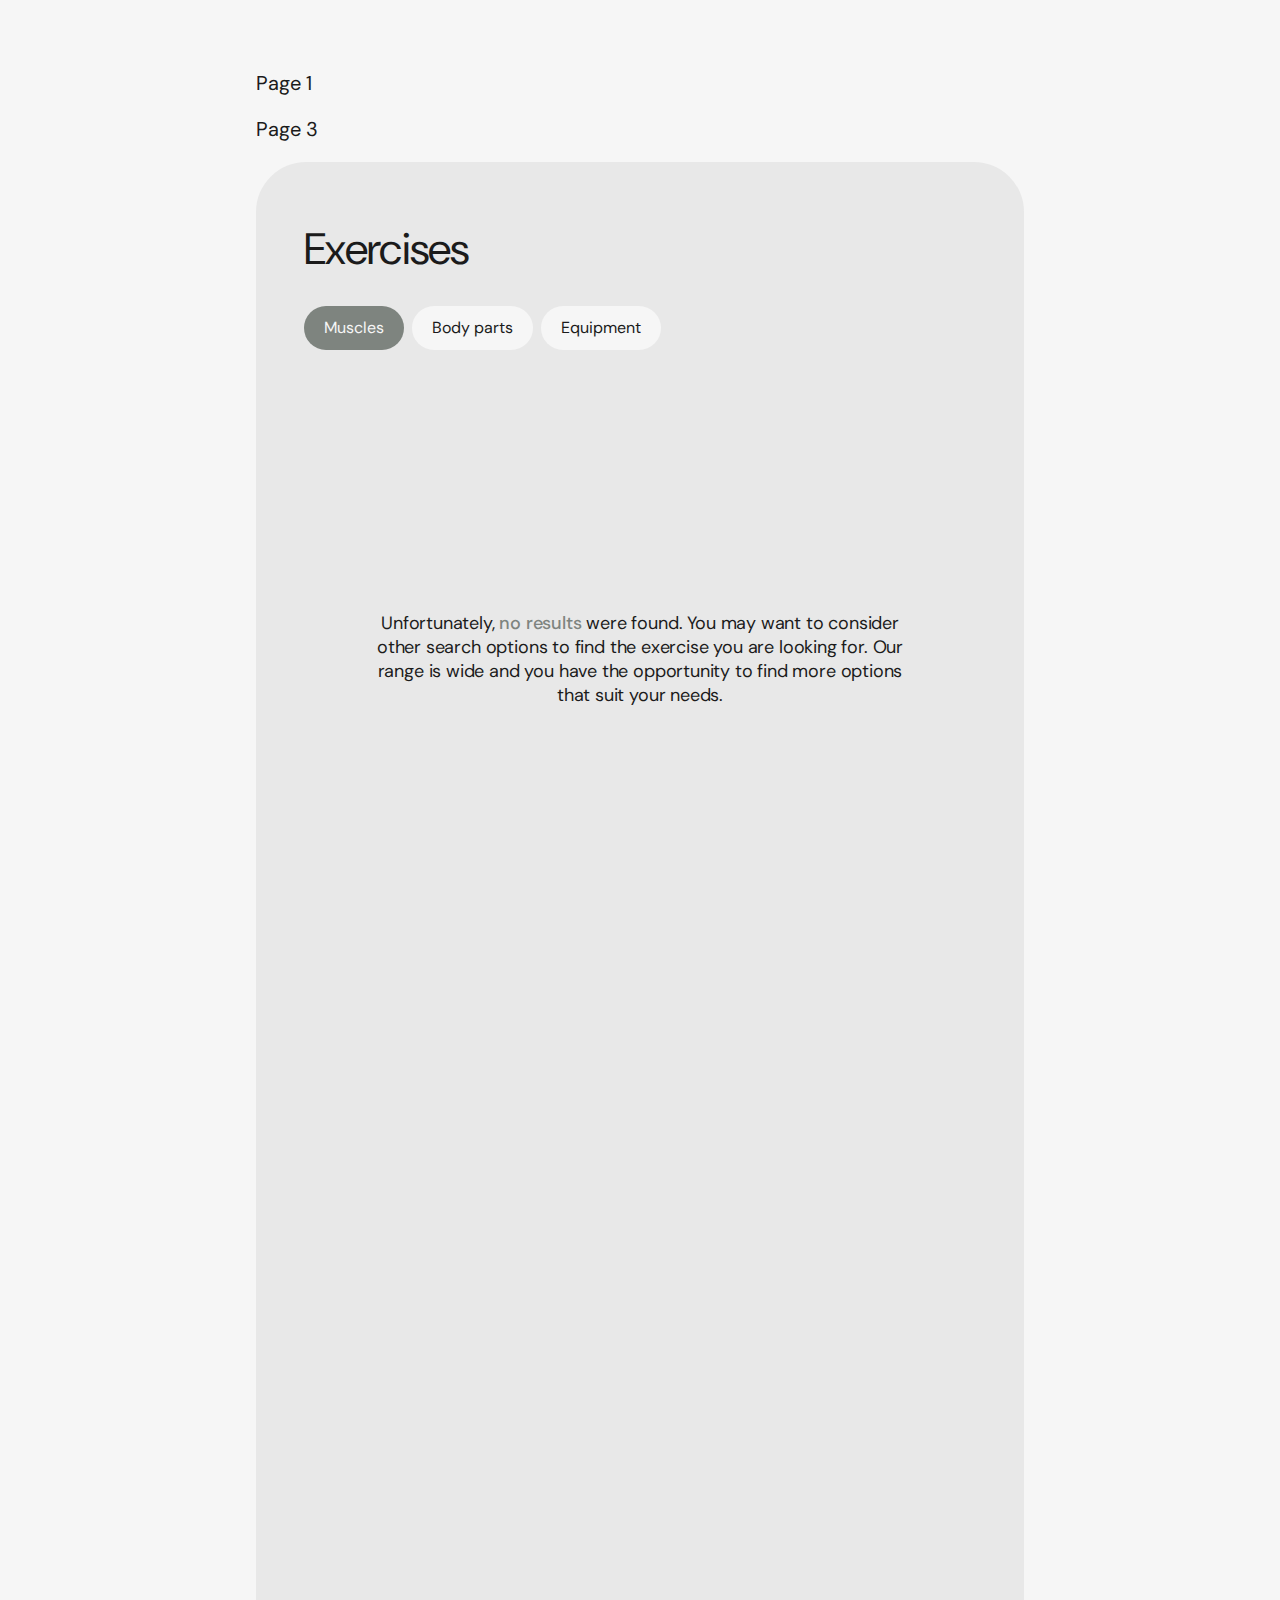
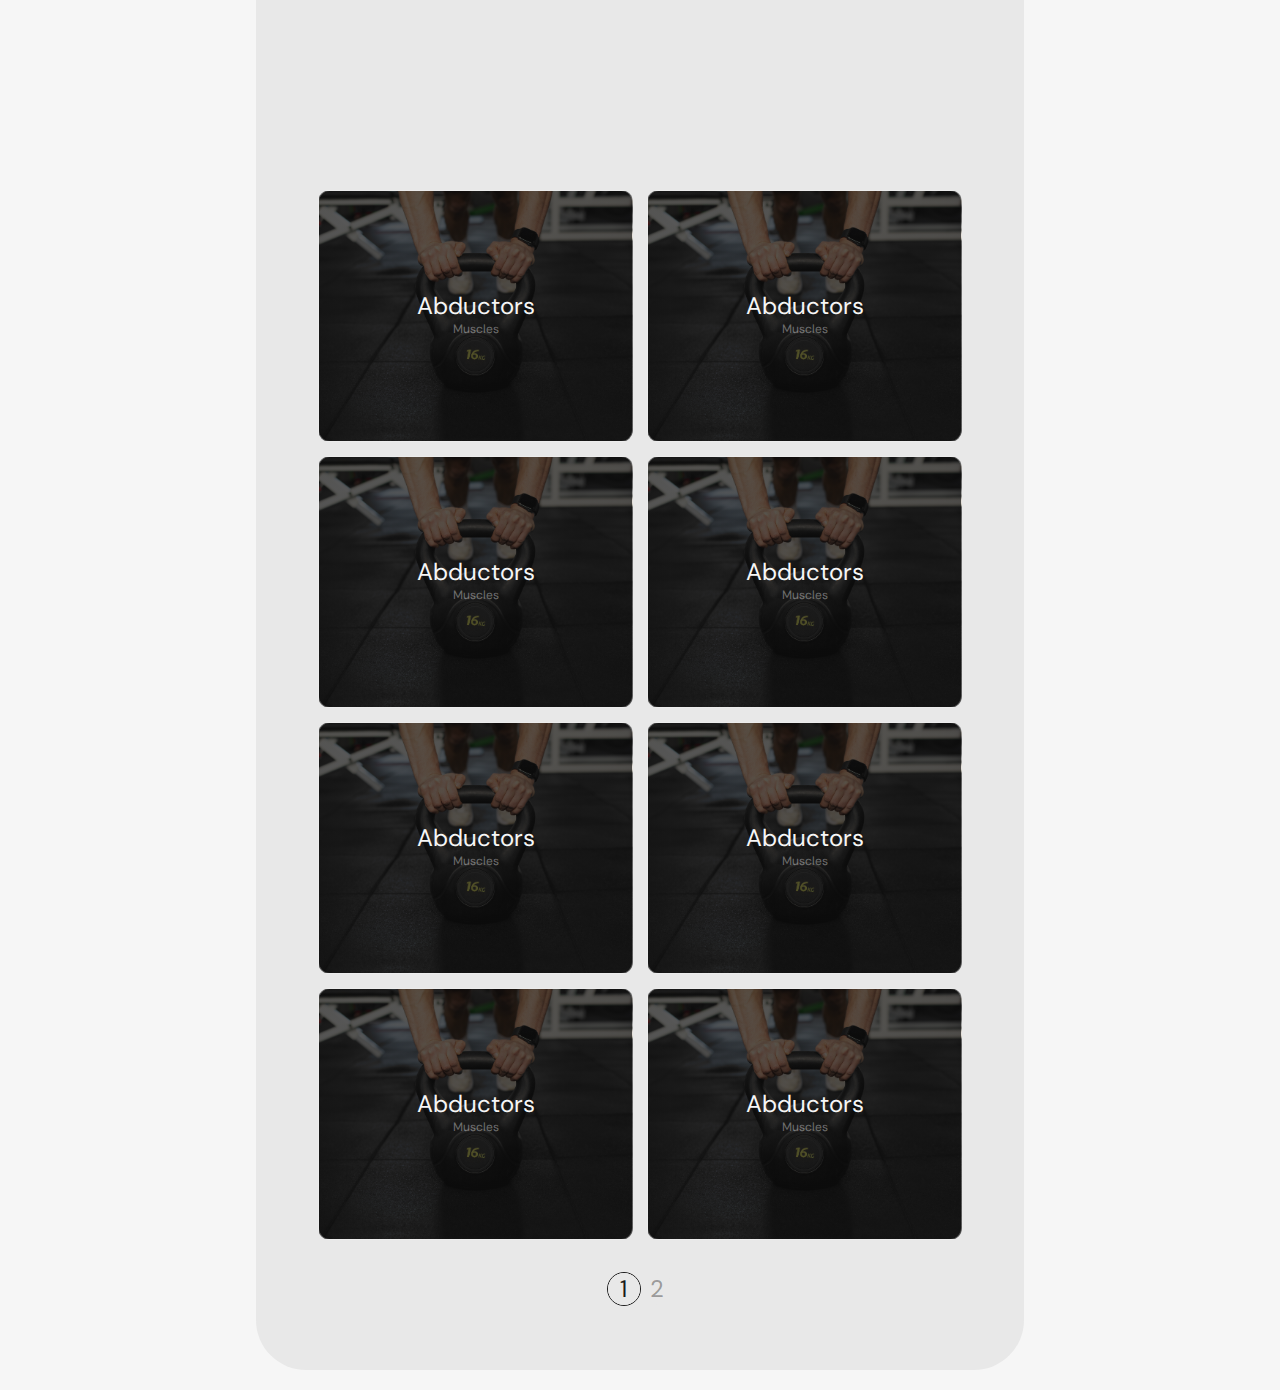
==== page-3.html @ 87d77211 "done" ====
<!DOCTYPE html>
<html lang="en">
  <head>
    <meta charset="UTF-8" />
    <meta name="viewport" content="width=device-width, initial-scale=1.0" />
    <title>Document</title>
    <link
      rel="stylesheet"
      href="https://cdnjs.cloudflare.com/ajax/libs/modern-normalize/2.0.0/modern-normalize.min.css"
      integrity="sha512-4xo8blKMVCiXpTaLzQSLSw3KFOVPWhm/TRtuPVc4WG6kUgjH6J03IBuG7JZPkcWMxJ5huwaBpOpnwYElP/m6wg=="
      crossorigin="anonymous"
      referrerpolicy="no-referrer"
    />
    <link rel="stylesheet" href="./styles.css" />
  </head>

  <body>
    <div class="container">
      <div class="space"></div>
      <section class="exersizes">
        <a class="to-page" href="./index.html">Page 1</a>
       <a class="to-page" href="./page-2.html">Page 3</a>
        <!-- =========================  exersizes-container-message додати для повідомлення в JS-->

        <div class="exersizes-container">

          <h2 class="exersizes-header">Exercises</h2>
<div class="exersizes-header-filter-cont">
          <ul class="exersizes-list">
            <li class="exersizes-list-item list">
              <button
                class="exersizes-menu-btn exersizes-menu-btn-active"
                type="button"
                name="muscles"
              >
                Muscles
              </button>
            </li>
            <li class="exersizes-list-item list">
              <button
                class="exersizes-menu-btn"
                type="button"
                name="body parts"
              >
                Body parts
              </button>
            </li>
            <li class="exersizes-list-item list">
              <button class="exersizes-menu-btn" type="button" name="equipment">
                Equipment
              </button>
            </li>
          </ul>

<!-- ======================================== Форма пошуку =================================== -->

          <div class="exersizes-input-container hidden">
              <input class="exersizes-input" type="email" name="user_email" id="email"  placeholder="Search"
          autocomplete="off" required/>
          <div class="exersizes-input-btn-container"> 
            <button class="exersizes-input-btn" type="submit" name="search-submit">
              <svg class="exersizes-input-icon" width="18" height="18" aria-label="search-icon">
                <use href="./img/icons.svg#cross"></use>
              </svg>
          <button class="exersizes-input-btn" type="submit" name="search-submit">
              <svg class="exersizes-input-icon" width="18" height="18" aria-label="delete-text-icon">
                <use href="./img/icons.svg#search"></use>
              </svg>
</button>
</div>
          </div>
</div>

          <!-- ======================================== Контейнер для карток ====================  -->
          <div class="exersizes-message-container">
<p class="noresult-message" >Unfortunately, <em class="span-strong">no results</em> were found. You may want to consider other search options to find the exercise you are looking for. Our range is wide and you have the opportunity to find more options that suit your needs.</p>

          </div>
          <div class="exersizes-result-card-container hidden"></div>
          <div class="exersizes-cards-container hidden">
            <!-- ======================================== Картки =================================== -->

            <div class="exersizes-card-bytype">
              <h3 class="exersizes-card-bytype-header">Abductors</h3>
              <p class="exersizes-card-bytype-text">Muscles</p>
            </div>

            <!-- ======================================== Картки адаптації =================================== -->
            <div class="exersizes-card-bytype">
              <h3 class="exersizes-card-bytype-header">Abductors</h3>
              <p class="exersizes-card-bytype-text">Muscles</p>
            </div>
            <div class="exersizes-card-bytype">
              <h3 class="exersizes-card-bytype-header">Abductors</h3>
              <p class="exersizes-card-bytype-text">Muscles</p>
            </div>
            <div class="exersizes-card-bytype">
              <h3 class="exersizes-card-bytype-header">Abductors</h3>
              <p class="exersizes-card-bytype-text">Muscles</p>
            </div>
            <div class="exersizes-card-bytype">
              <h3 class="exersizes-card-bytype-header">Abductors</h3>
              <p class="exersizes-card-bytype-text">Muscles</p>
            </div>
            <div class="exersizes-card-bytype">
              <h3 class="exersizes-card-bytype-header">Abductors</h3>
              <p class="exersizes-card-bytype-text">Muscles</p>
            </div>
            <div class="exersizes-card-bytype">
              <h3 class="exersizes-card-bytype-header">Abductors</h3>
              <p class="exersizes-card-bytype-text">Muscles</p>
            </div>
            <div class="exersizes-card-bytype">
              <h3 class="exersizes-card-bytype-header">Abductors</h3>
              <p class="exersizes-card-bytype-text">Muscles</p>
            </div>

            <!-- ======================================== Кнопки пагінації =================================== -->
          </div>
          <div class="exersizes-paginftion-container">
            <ul class="exersizes-paginftion-list list">
              <li
                class="exersizes-paginftion-item exersizes-paginftion-item-active"
              >
                <button
                  class="exersizes-pagination-btn"
                  type="button"
                  name="first"
                >
                  1
                </button>
              </li>
              <li class="exersizes-paginftion-item">
                <button
                  class="exersizes-pagination-btn"
                  type="button"
                  name="second"
                >
                  2
                </button>
              </li>
            </ul>
          </div>
        </div>
      </section>
    </div>
  </body>
</html>
---- styles.css ----
@import url("https://fonts.googleapis.com/css2?family=DM+Sans:ital,opsz,wght@0,9..40,100..1000;1,9..40,100..1000&display=swap");

body {
  font-family: "DM Sans", sans-serif;
  color: #f6f6f6;
  background-color: #f6f6f6;
  margin: 0;
  padding: 0;
}

h1,
h2,
h3,
h4,
h5,
h6,
p {
  margin-top: 0;
  margin-bottom: 0;
}

ul,
ol {
  margin-top: 0;
  margin-bottom: 0;
  padding-left: 0;
}

img {
  display: block;
  max-width: 100%;
  object-fit: cover;
}
input {
  outline: none;
  padding: 0;
  margin: 0;
  border: none;
}

fieldset {
  padding: 0;
  margin: 0;
  border: none;
}
.link {
  text-decoration: none;
}

.list {
  list-style-type: none;
}

button {
  cursor: pointer;
  font-family: inherit;
}

address {
  font-style: normal;
}

.space {
  margin-top: 50px;
}

.hidden {
  display: none;
}

/* ==================================== Посилання для зручності - ВИДАЛИТИ========================================= */

.to-page {
  display: block;
  font-size: 20px;
  text-decoration: none;
  color: #1b1b1b;
  margin-bottom: 20px;
}

.to-page:first-child {
  margin-top: 50px;
}

/* ==================================== Стилі для головного контейнера - ВИДАЛИТИ ========================================= */

.container {
  width: 375px;
  margin-top: 0px;
  margin-bottom: 0px;
  margin-left: auto;
  margin-right: auto;
  padding-top: 20px;
  padding-bottom: 20px;
  padding-left: 20px;
  padding-right: 20px;
}

/* ==================================== Стилі для РОБОЧОГО контейнера ========================================= */

.exersizes-container {
  padding-top: 20px;
  padding-bottom: 40px;
  padding-left: 20px;
  padding-right: 20px;
  background-color: #e8e8e8;
  border-radius: 30px;
}

.exersizes-header {
  font-size: 32px;
  font-weight: 400;
  line-height: 1;
  letter-spacing: -0.02em;
  color: #1b1b1b;
}

.category {
  font-size: 20px;
  font-weight: 400;
  letter-spacing: -0.02em;
  text-transform: capitalize;
  color: rgba(27, 27, 27, 0.5);
}

.exersizes-header-filter-cont {
  display: flex;
  align-items: center;
  justify-content: center;
  flex-wrap: wrap;
  margin-top: 20px;
  padding-bottom: 40px;
}

.exersizes-input-container {
  position: relative;
  width: fit-content;
  margin-top: 20px;
}
.exersizes-input {
  width: 295px;
  height: 42px;
  padding-top: 12px;
  padding-bottom: 12px;
  padding-left: 14px;
  padding-right: 54px;
  border-radius: 30px;
  background-color: #f6f6f6;
}

.exersizes-input::placeholder {
  font-size: 14px;
  line-height: 1.28;
  color: #1b1b1b;
}
.exersizes-input-btn-container {
  position: absolute;
  display: flex;
  top: 50%;
  right: 14px;
  transform: translateY(-50%);
  column-gap: 5px;
  align-items: center;
  justify-content: center;
}
.exersizes-input-btn {
  width: fit-content;
  height: 18px;
  border: none;
  padding: 0;
  margin: 0;
  background-color: transparent;
  fill: transparent;
  stroke: #1b1b1b;
}

.exersizes-list {
  display: flex;
  align-items: center;
  justify-content: space-between;
  column-gap: 6px;
}

.exersizes-list-item {
  width: fit-content;
  border-radius: 30px;
}

.exersizes-menu-btn {
  font-size: 14px;
  line-height: 1.28;
  padding-top: 7px;
  padding-bottom: 7px;
  padding-left: 14px;
  padding-right: 14px;
  background-color: #f6f6f6;
  color: #1b1b1b;
  border-radius: 30px;
  border: none;
}

/* ==================================== Стиль активної кнопки ================================ */

.exersizes-menu-btn-active {
  background-color: #7e847f;
  color: #f6f6f6;
}

/* ==================================== Контейнери карток та повідомлення ========================================= */

.exersizes-message-container {
  padding-top: 164px;
  height: 760px;
}

.exersizes-result-card-container {
  display: flex;
  flex-direction: column;
  align-items: center;
  justify-content: center;
  row-gap: 20px;
}

.exersizes-cards-container {
  display: flex;
  flex-direction: column;
  align-items: center;
  justify-content: center;
  row-gap: 20px;
  /* min-height: 760px; */
}
/* ==================================== Стилі картки першої сторінки ============================== */

.exersizes-card-bytype {
  display: flex;
  flex-direction: column;
  align-items: center;
  justify-content: center;
  row-gap: 2px;
  width: 295px;
  height: 232px;
  border-radius: 12px;
  border: 1px solid rgba(246, 246, 246, 0.3);

  background: linear-gradient(
      0deg,
      rgba(16, 16, 16, 0.7) 0%,
      rgba(16, 16, 16, 0.7) 100%
    ),
    url(./img/1.jpg);
  background-size: cover;
  background-repeat: no-repeat;
  cursor: pointer;
}

.exersizes-card-bytype-header {
  font-size: 20px;
  font-weight: 400;
  line-height: 1;
  color: #f6f6f6;
}

.exersizes-card-bytype-text {
  font-size: 12px;
  line-height: 1.5;
  color: rgba(246, 246, 246, 0.4);
}

/* =========================================== Пагінація ==================================== */

.exersizes-paginftion-container {
  display: flex;
  align-items: center;
  justify-content: center;
  padding-top: 20px;
  column-gap: 20px;

  outline: none;
}

.exersizes-pagination-btn {
  display: flex;
  align-items: center;
  justify-content: center;
  font-size: 20px;
  line-height: 1.6;
  width: 31px;
  height: 31px;
  letter-spacing: 0.04em;
  background-color: #e8e8e8;
  color: rgba(27, 27, 27, 0.4);
  border: none;
  border-radius: 18px;
  padding: 0;

  position: relative;
}

.exersizes-paginftion-list {
  display: flex;
  align-items: center;
  justify-content: center;
}

.exersizes-paginftion-item-active {
  display: flex;
  align-items: center;
  justify-content: center;
  /* width: fit-content; */
  border: #1b1b1b 1px solid;
  color: #1b1b1b;
  border-radius: 18px;
}

.exersizes-paginftion-item-active > .exersizes-pagination-btn {
  color: #1b1b1b;
}

/* =========================================== Друга частина ================================== */

/* =========================================== Картка ================================== */

.exersizes-card {
  width: 295px;
  padding-top: 16px;
  padding-bottom: 16px;
  padding-left: 16px;
  padding-right: 16px;
  border-radius: 15px;
  background-color: #fff;
}

.exersizes-card-header-cont {
  display: flex;
  align-items: center;
  justify-content: space-between;
}

.exersizes-card-workout-cont {
  display: flex;
  width: fit-content;
  align-items: center;
  justify-content: flex-start;
  column-gap: 16px;
}

.exersizes-card-workout-header-title {
  max-width: 76px;
  padding-top: 5px;
  padding-bottom: 5px;
  padding-left: 8px;
  padding-right: 8px;
  font-size: 12px;
  font-weight: 500;
  line-height: normal;
  text-transform: uppercase;
  background-color: #7e847f;
  color: #f6f6f6;
  border-radius: 15px;
}

.exersizes-card-workout-rate-container {
  display: flex;
  align-items: center;
  justify-content: center;
  column-gap: 2px;
}
.exersizes-card-workout-rate {
  font-size: 12px;
  line-height: 1.5;
  color: #1b1b1b;
}
.exersizes-card-rate-icon {
  fill: #eea10c;
}

.exersizes-card-btn {
  display: flex;
  width: fit-content;
  align-items: center;
  column-gap: 8px;
  padding: 0;
  background-color: transparent;
  color: #1b1b1b;
  font-size: 14px;
  line-height: 1.28;
  text-transform: capitalize;
  border: none;
}

.exersizes-card-btn-icon {
  stroke: #1b1b1b;
}

.exersizes-card-workout-title-cont {
  display: flex;
  align-items: center;
  justify-content: flex-start;
  column-gap: 16px;
  margin-top: 25px;
}

.exersizes-card-title-h {
  font-size: 20px;
  font-weight: 400;
  color: #1b1b1b;
  text-transform: capitalize;
}

.exersizes-card-info-list {
  display: flex;
  row-gap: 6px;
  align-items: center;
  justify-content: space-between;
  padding-top: 16px;
  flex-wrap: wrap;
}

.exersizes-card-info-item {
  display: block;
}

.exersizes-card-info-descr {
  font-size: 12px;
  line-height: 1.5;
  color: rgba(27, 27, 27, 0.4);
  white-space: nowrap;
}

.exersizes-card-info-data {
  font-size: 12px;
  line-height: 1.5;
  color: #1b1b1b;
  white-space: nowrap;
}

/* ======================================= Повідомлення про відсутність результату пошуку =============== */

.noresult-message {
  max-width: 295px;
  font-size: 14px;
  line-height: 1.28;
  letter-spacing: -0.01em;
  text-align: center;
  margin-left: auto;
  margin-right: auto;
  color: #1b1b1b;
}

.span-strong {
  font-size: 14px;
  font-weight: 500;
  line-height: 1.28;
  letter-spacing: -0.01em;
  font-style: normal;
  color: #7e847f;
}

/* ======================================= Адаптація під планшет ========================================= */

@media screen and (min-width: 768px) {
  /* ====================================== Контейнер - ВИДАЛИТИ =========================================== */

  .container {
    width: 768px;
    padding-left: 16px;
    padding-right: 16px;
  }

  /* ======================================================================================================= */

  /* ==================================== Загальні контейнери карток та повідомлення ========================================= */

  .exersizes-header-filter-cont {
    justify-content: space-between;
    flex-wrap: nowrap;
    margin-top: 32px;
  }

  .exersizes-message-container {
    padding-top: 222px;
    height: 1091px;
  }

  .exersizes-result-card-container {
    flex-direction: row;
    justify-content: center;
    flex-wrap: wrap;
    row-gap: 20px;
    column-gap: 14px;
    padding-top: 55px;
  }

  .exersizes-cards-container {
    flex-direction: row;
    justify-content: center;
    flex-wrap: wrap;
    row-gap: 14px;
    column-gap: 14px;
    padding-top: 32px;
  }

  /* ================================================================================================================ */

  .exersizes-input-container {
    margin-top: 0;
  }
  .exersizes-input {
    width: 246px;
    height: 48px;
  }

  .exersizes-input::placeholder {
    font-size: 16px;
    line-height: 1.5;
  }

  .exersizes-container {
    padding-top: 64px;
    padding-bottom: 64px;
    padding-left: 48px;
    padding-right: 48px;
    border-radius: 50px;
  }

  .exersizes-header {
    font-size: 44px;
    line-height: 1.09;
  }

  .category {
    font-size: 24px;
    line-height: 1.33;
  }

  /* ========================================== Фільтр ============================================== */

  .exersizes-list {
    display: flex;
    justify-content: flex-start;
    column-gap: 8px;
  }

  .exersizes-list-item {
    width: fit-content;
    border-radius: 30px;
  }

  .exersizes-menu-btn {
    font-size: 16px;
    line-height: 1.5;
    padding-top: 10px;
    padding-bottom: 10px;
    padding-left: 20px;
    padding-right: 20px;
  }

  /* ======================================= Картки ========================================= */

  /* ==================================== Стилі картки першої сторінки ============================== */

  .exersizes-card-bytype {
    width: 313px;
    height: 250px;
  }

  .exersizes-card-bytype-header {
    font-size: 24px;
  }

  /* ============================================ Пагінація =========================== */

  .exersizes-paginftion-container {
    display: flex;
    align-items: center;
    justify-content: center;
    padding-top: 32px;
  }

  .exersizes-pagination-btn {
    font-size: 24px;
    line-height: 1.33;
    width: 32px;
    height: 32px;
    letter-spacing: 0.04em;
    background-color: #e8e8e8;
  }

  .exersizes-paginftion-list {
    display: flex;
    align-items: center;
    justify-content: center;
  }

  /* ======================================= Картки другої частини ======================================== */

  .exersizes-card {
    width: 313px;
    padding-left: 17px;
  }

  .exersizes-card-title-h {
    font-size: 24px;
    line-height: 1.33;
  }

  .exersizes-card-btn-icon {
    width: 16px;
    height: 16px;
  }

  .exersizes-card-info-list {
    padding-top: 8px;
  }

  /* ======================================= Повідомлення про відсутність результату пошуку =============== */

  .noresult-message {
    max-width: 536px;
    font-size: 18px;
    line-height: 1.33;
  }

  .span-strong {
    font-size: 18px;
    line-height: 1.33;
    letter-spacing: -0.01em;
  }
}
/* ======================================= Адаптація під десктоп ========================================= */

@media screen and (min-width: 1440px) {
  /* ====================================== Контейнер - ВИДАЛИТИ =========================================== */

  .container {
    width: 1440px;
  }

  /* ======================================================================================================= */

  .exersizes-message-container {
    padding-top: 217px;
    height: 827px;
  }

  .exersizes-result-card-container {
    row-gap: 28px;
    column-gap: 20px;
    padding-top: 32px;
  }

  .exersizes-cards-container {
    row-gap: 40px;
    column-gap: 20px;
    padding-top: 32px;
  }

  /* ======================================= Картки ========================================= */

  /* ======================================= Картки другої частини ======================================== */

  .exersizes-input {
    width: 273px;
  }

  .exersizes-card {
    width: 424px;
    padding-left: 17px;
  }

  .exersizes-card-title-h {
    font-size: 24px;
    line-height: 1.33;
  }

  .exersizes-card-info-list {
    column-gap: 16px;
    row-gap: 16px;
    justify-content: flex-start;
  }

  .noresult-message {
    max-width: 684px;
  }
}
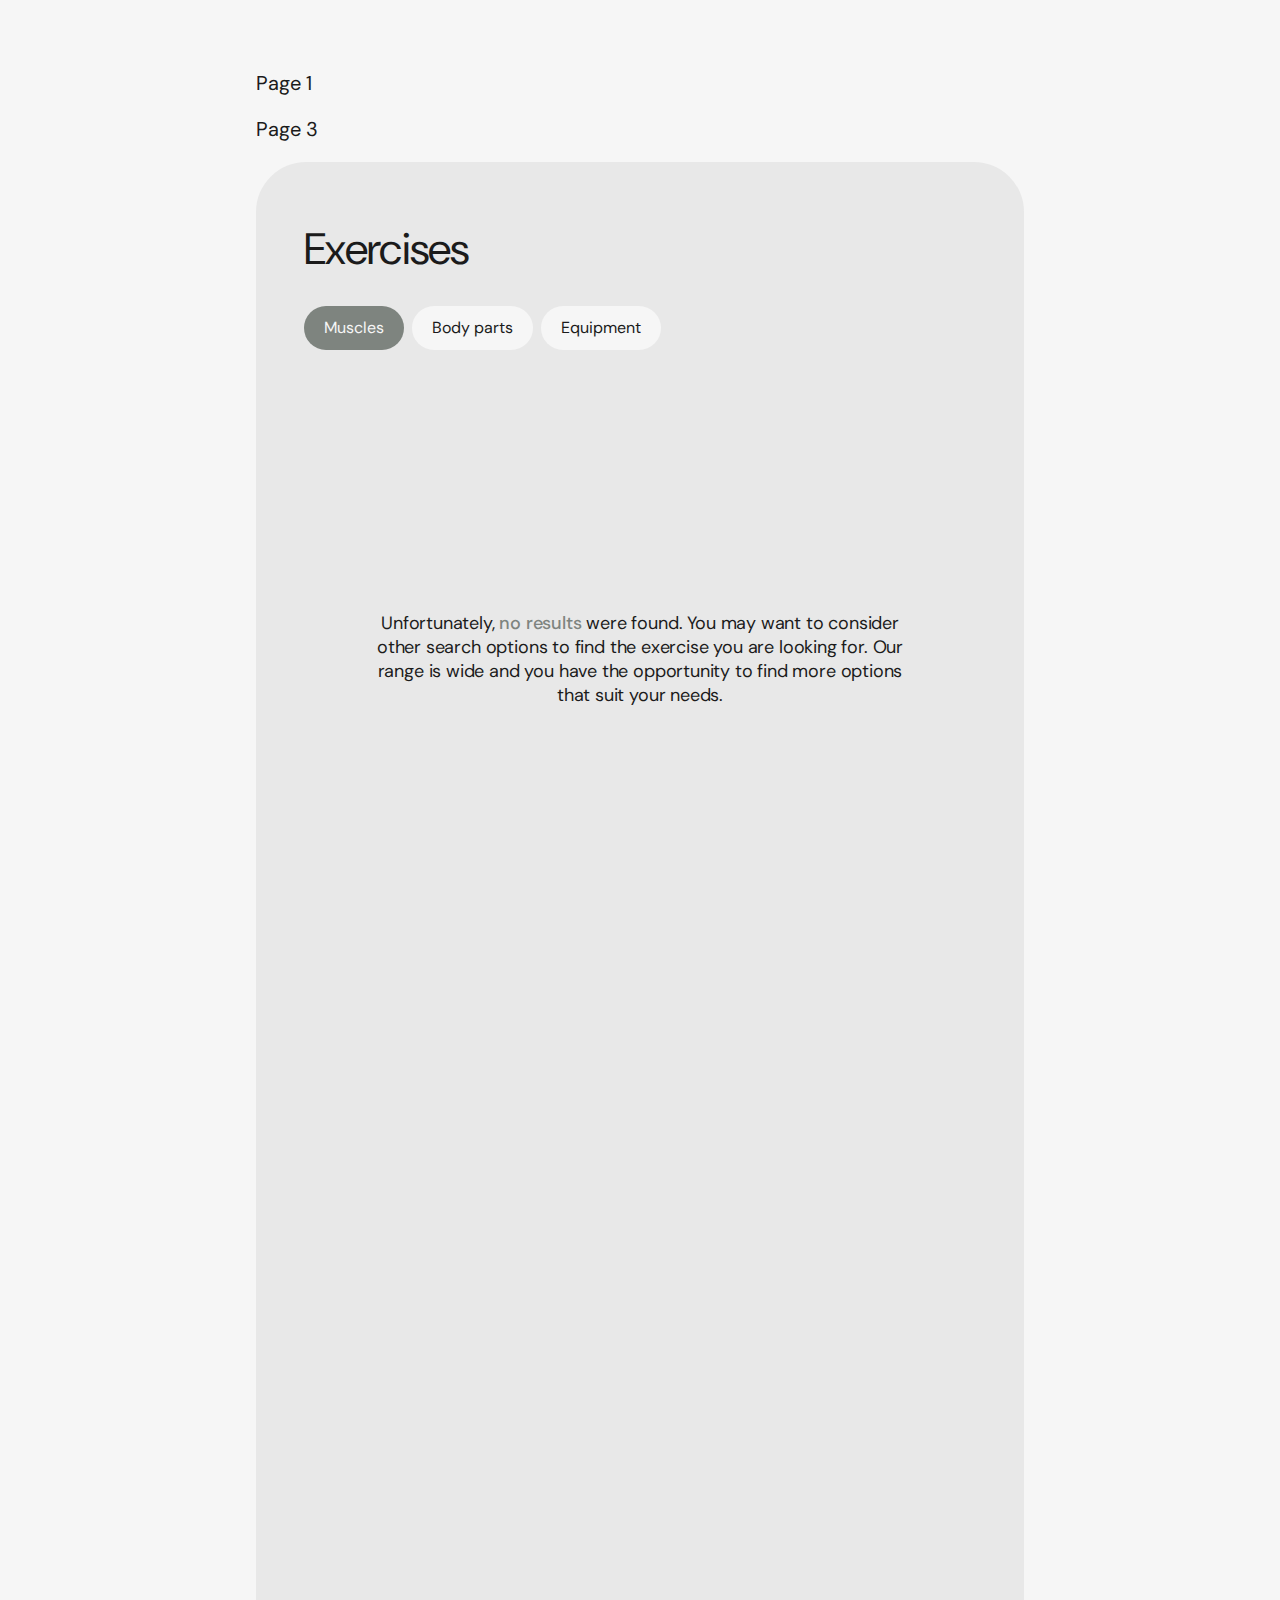
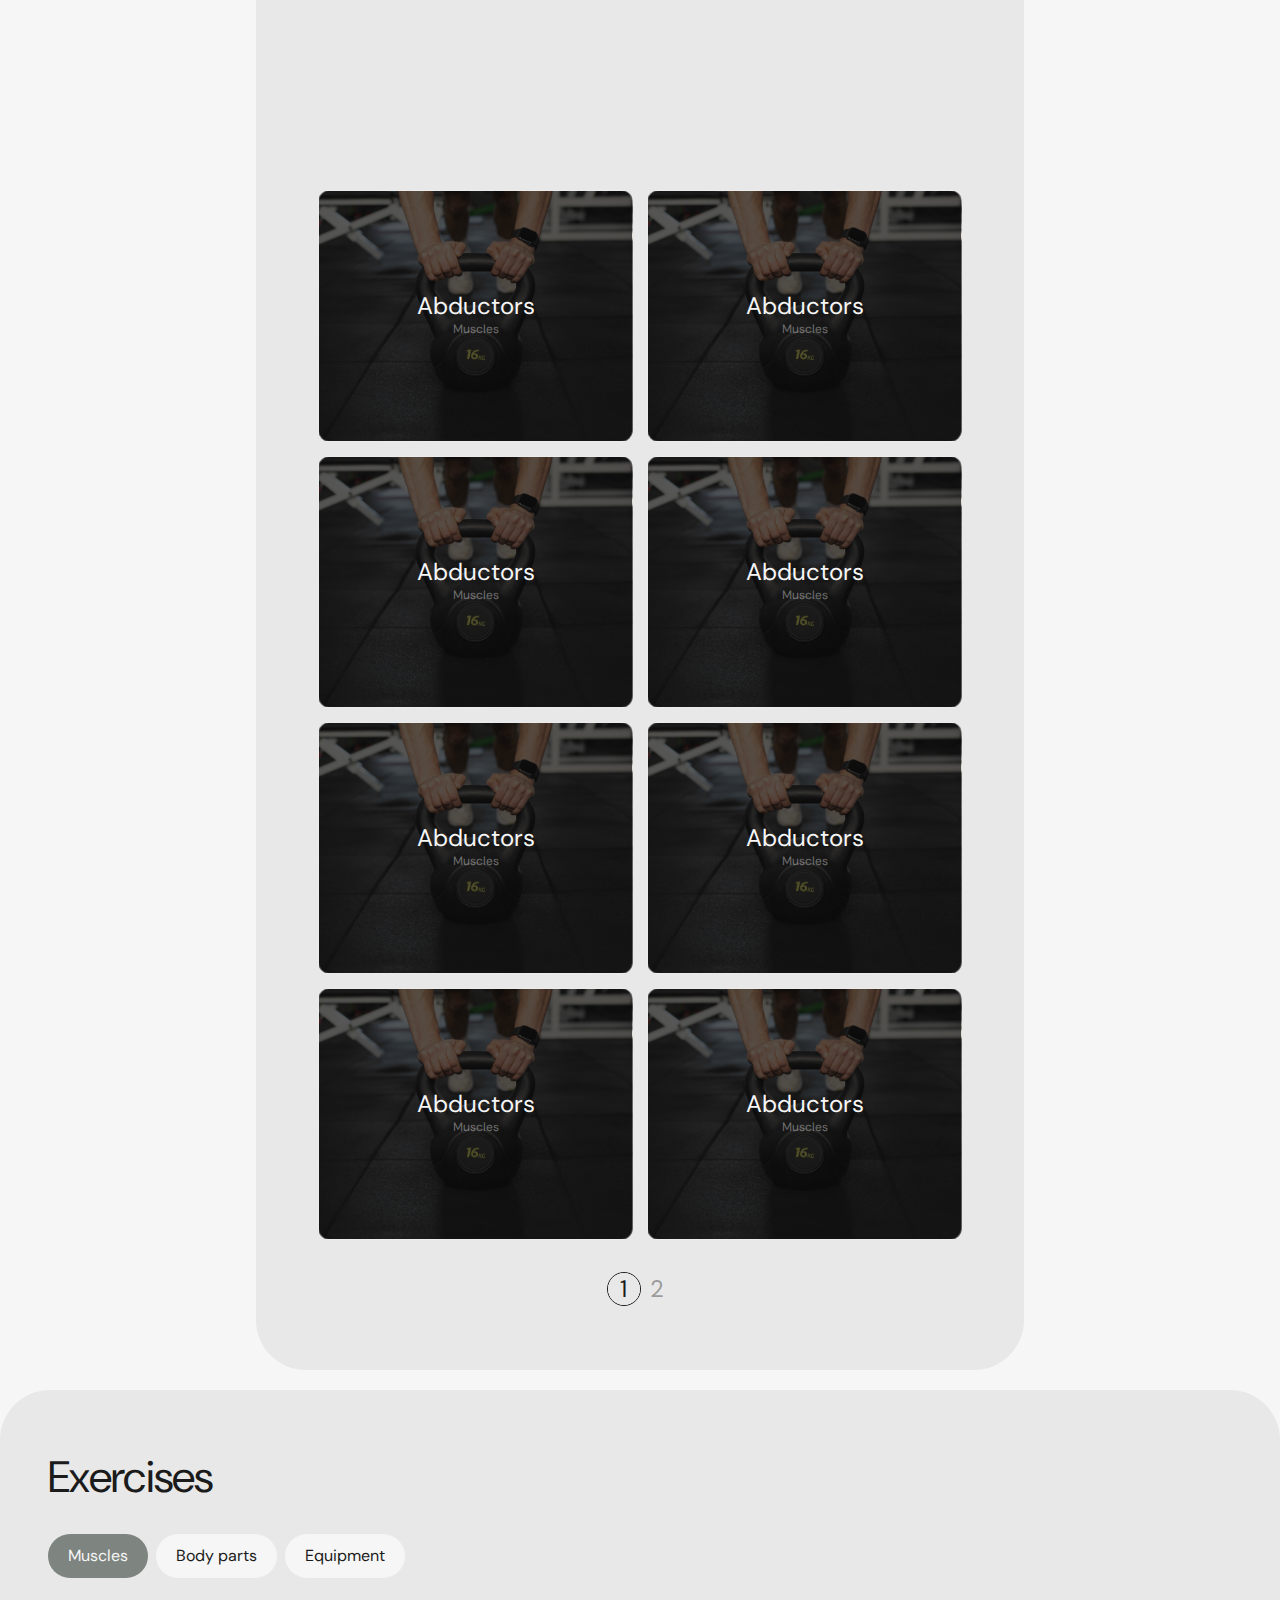
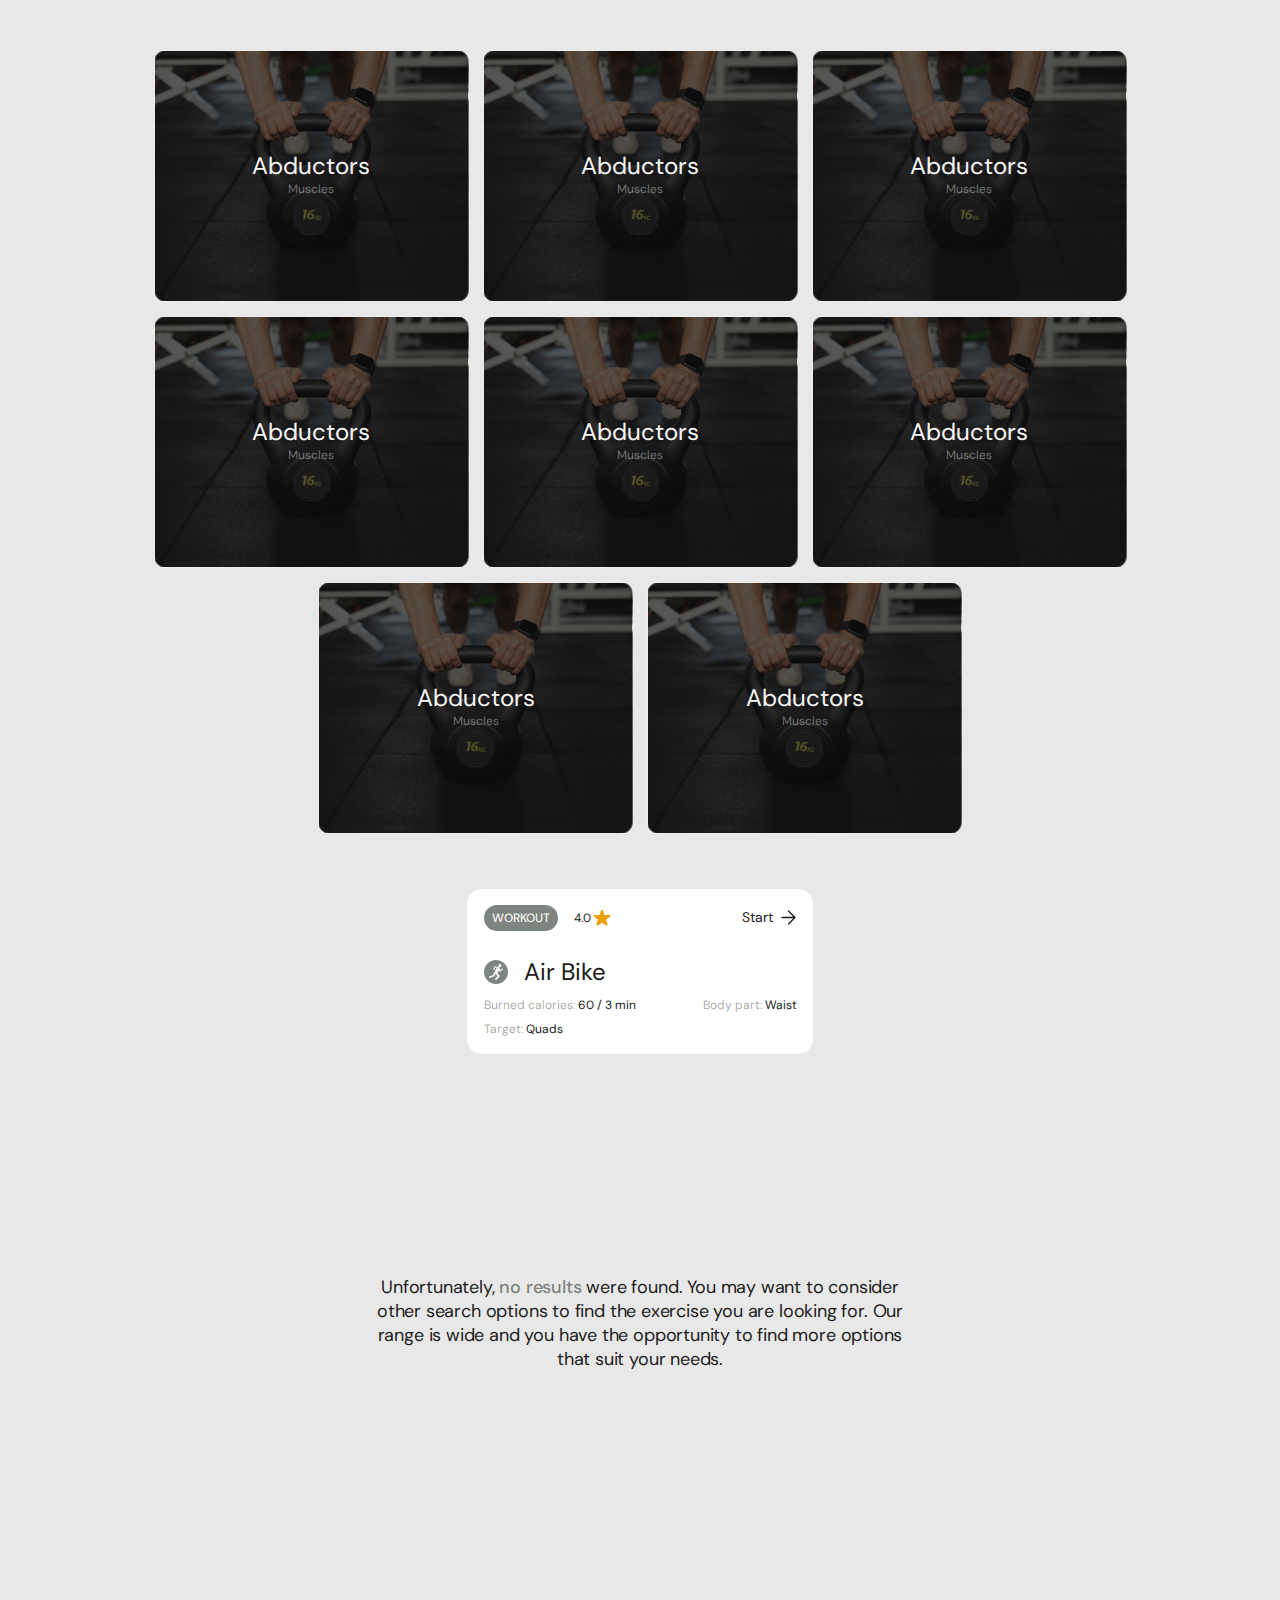
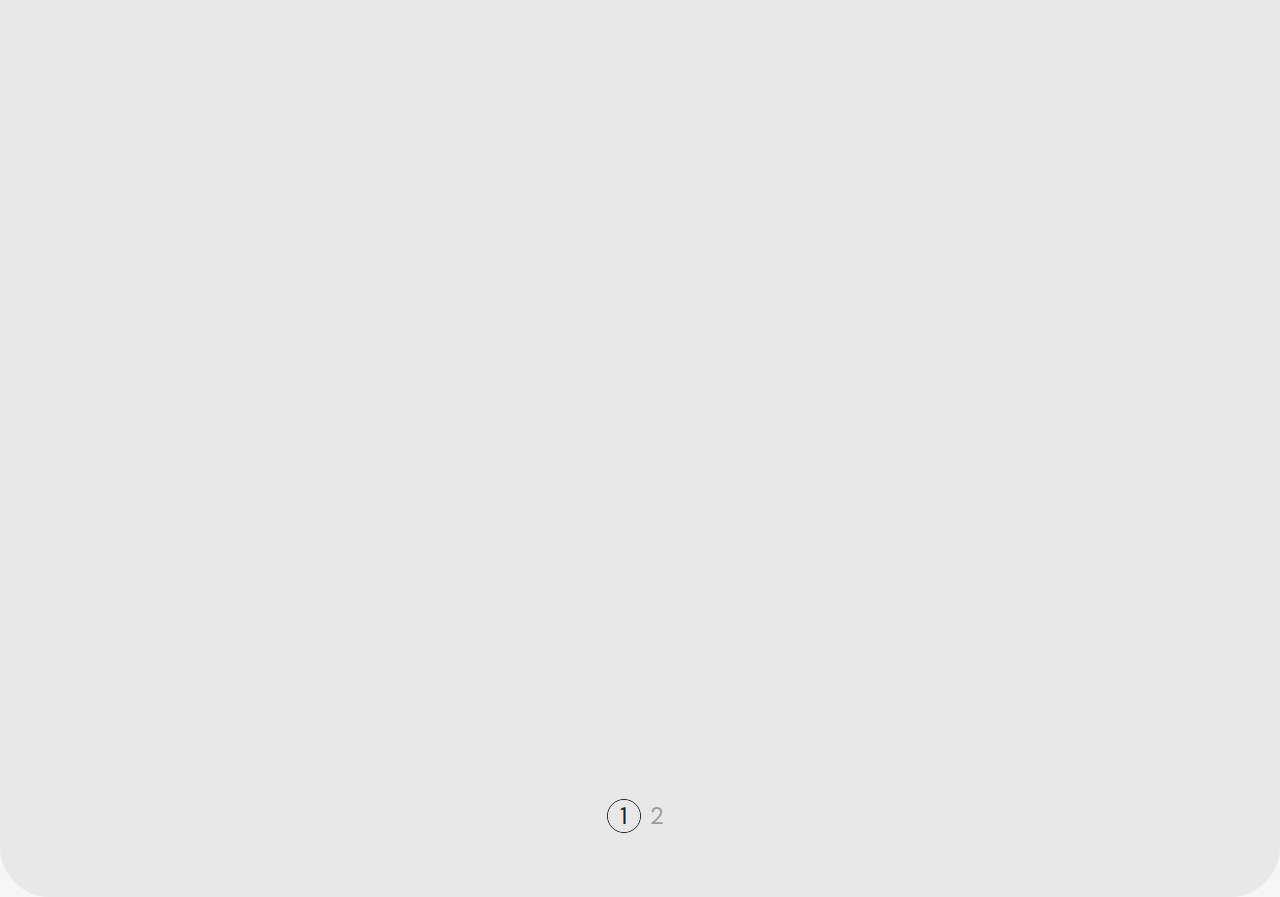
==== commit 96966b31: "upd" ====
--- a/page-3.html
+++ b/page-3.html
@@ -146,3 +146,187 @@
     </div>
   </body>
 </html>
+
+
+<div class="exersizes-container">
+
+<!-- =================================================== Заголовок та фільтр ================================================== -->
+
+          <h2 class="exersizes-header">Exercises<span class="dash hidden">&nbsp/&nbsp</span><span class="category hidden">waist</span></h2>
+<div class="exersizes-header-filter-cont">
+          <ul class="exersizes-list">
+            <li class="exersizes-list-item list">
+              <button
+                class="exersizes-menu-btn exersizes-menu-btn-active"
+                type="button"
+                name="muscles"
+              >
+                Muscles
+              </button>
+            </li>
+            <li class="exersizes-list-item list">
+              <button
+                class="exersizes-menu-btn"
+                type="button"
+                name="body parts"
+              >
+                Body parts
+              </button>
+            </li>
+            <li class="exersizes-list-item list">
+              <button class="exersizes-menu-btn" type="button" name="equipment">
+                Equipment
+              </button>
+            </li>
+          </ul>
+
+<!-- ======================================== Форма пошуку ========================================================================== -->
+
+          <div class="exersizes-input-container hidden">
+              <input class="exersizes-input" type="email" name="user_email" id="email"  placeholder="Search"
+          autocomplete="off" required/>
+          <div class="exersizes-input-btn-container"> 
+            <button class="exersizes-input-btn" type="submit" name="search-submit">
+              <svg class="exersizes-input-icon" width="18" height="18" aria-label="search-icon">
+                <use href="./img/icons.svg#cross"></use>
+              </svg>
+          <button class="exersizes-input-btn" type="submit" name="search-submit">
+              <svg class="exersizes-input-icon" width="18" height="18" aria-label="delete-text-icon">
+                <use href="./img/icons.svg#search"></use>
+              </svg>
+</button>
+</div>
+          </div>
+</div>
+
+          <!-- ======================================== Контейнер для карток ============================================================  -->
+          
+          <div class="exersizes-cards-container">
+
+            <!-- ======================================== Картки для тесту. ВИДАЛИТИ після налаштування =================================== -->
+
+            <div class="exersizes-card-bytype">
+              <h3 class="exersizes-card-bytype-header">Abductors</h3>
+              <p class="exersizes-card-bytype-text">Muscles</p>
+            </div>
+            <div class="exersizes-card-bytype">
+              <h3 class="exersizes-card-bytype-header">Abductors</h3>
+              <p class="exersizes-card-bytype-text">Muscles</p>
+            </div>
+            <div class="exersizes-card-bytype">
+              <h3 class="exersizes-card-bytype-header">Abductors</h3>
+              <p class="exersizes-card-bytype-text">Muscles</p>
+            </div>
+            <div class="exersizes-card-bytype">
+              <h3 class="exersizes-card-bytype-header">Abductors</h3>
+              <p class="exersizes-card-bytype-text">Muscles</p>
+            </div>
+            <div class="exersizes-card-bytype">
+              <h3 class="exersizes-card-bytype-header">Abductors</h3>
+              <p class="exersizes-card-bytype-text">Muscles</p>
+            </div>
+            <div class="exersizes-card-bytype">
+              <h3 class="exersizes-card-bytype-header">Abductors</h3>
+              <p class="exersizes-card-bytype-text">Muscles</p>
+            </div>
+            <div class="exersizes-card-bytype">
+              <h3 class="exersizes-card-bytype-header">Abductors</h3>
+              <p class="exersizes-card-bytype-text">Muscles</p>
+            </div>
+            <div class="exersizes-card-bytype">
+              <h3 class="exersizes-card-bytype-header">Abductors</h3>
+              <p class="exersizes-card-bytype-text">Muscles</p>
+            </div>
+<!-- ================================================================================================================= -->
+            
+          </div>
+<!-- ================== Контейнер для карток другої частини. Після тесту макету - додати клас hidden ===================-->
+          
+          <div class="exersizes-result-card-container">
+
+
+<!-- ================== Картки для тесту. Друга частина.  ВИДАЛИТИ після налаштування ==================================-->
+
+            <div class="exersizes-card">
+    <div class="exersizes-card-header-cont">
+        <div class="exersizes-card-workout-cont">
+            <div class="exersizes-card-workout-header-title">workout</div>
+            <div class="exersizes-card-workout-rate-container">
+                <span class="exersizes-card-workout-rate">4.0</span>
+                <svg class="exersizes-card-rate-icon" width="18" height="18" aria-label="rate-icon">
+                    <use href="./img/icons.svg#star"></use>
+                </svg>
+            
+            </div>
+           
+        </div>
+       <button class="exersizes-card-btn" type="button">start 
+        <svg class="exersizes-card-btn-icon" width="14" height="14" aria-label="arrow-icon">
+            <use href="./img/icons.svg#arrow"></use>
+        </svg>
+       </button>
+    </div>
+
+    <div class="exersizes-card-workout-title-cont">
+<svg class="exersizes-card-title-icon" width="24" height="24" aria-label="man-icon">
+                    <use href="./img/icons.svg#dude"></use>
+                </svg>
+                <h3 class="exersizes-card-title-h">air bike</h3>
+    </div>
+    <ul class="exersizes-card-info-list">
+        <li class="exersizes-card-info-item"><p class="exersizes-card-info-descr">Burned calories:
+            <span class="exersizes-card-info-data">60 / 3 min</span></p></li>
+        <li class="exersizes-card-info-item"><p class="exersizes-card-info-descr">Body part:
+            <span class="exersizes-card-info-data">Waist</span></p></li>
+        <li class="exersizes-card-info-item"><p class="exersizes-card-info-descr">Target:
+            <span class="exersizes-card-info-data">Quads</span></p></li>
+    </ul>
+</div>
+         
+<!-- =================================================================================================================== -->
+
+ </div>
+
+<!-- ========================== Контейнер для повідомлення. Після тесту макету - додати клас hidden ==================== -->      
+
+<div class="exersizes-message-container">
+
+<!-- ========================= Повідомлення для тесту. ВИДАЛИТИ після налаштування макету=============================== -->
+
+<p class="noresult-message" >Unfortunately, <em class="span-strong">no results</em> were found. You may want to consider other search options to find the exercise you are looking for. Our range is wide and you have the opportunity to find more options that suit your needs.</p>
+
+<!-- =================================================================================================================== -->
+</div>
+<!-- ===================================== Пагінація ==================================================================== -->
+          <div class="exersizes-paginftion-container">
+            <ul class="exersizes-paginftion-list list">
+
+ <!-- ================================ Увага! Після тесту - ВИДАЛИТИ всі li ===================================================== --> 
+
+              <li
+                class="exersizes-paginftion-item exersizes-paginftion-item-active"
+              >
+
+          
+     <button class="exersizes-pagination-btn"
+                  type="button"
+                  name="first"
+                >
+                  1
+                </button>
+              </li>
+              <li class="exersizes-paginftion-item">
+                <button
+                  class="exersizes-pagination-btn"
+                  type="button"
+                  name="second"
+                >
+                  2
+                </button>
+              </li>
+<!-- ====================================================================================================================== -->
+            </ul>
+          </div>
+        </div>
+      </section>
+
--- a/styles.css
+++ b/styles.css
@@ -274,8 +274,6 @@
   justify-content: center;
   padding-top: 20px;
   column-gap: 20px;
-
-  outline: none;
 }
 
 .exersizes-pagination-btn {
